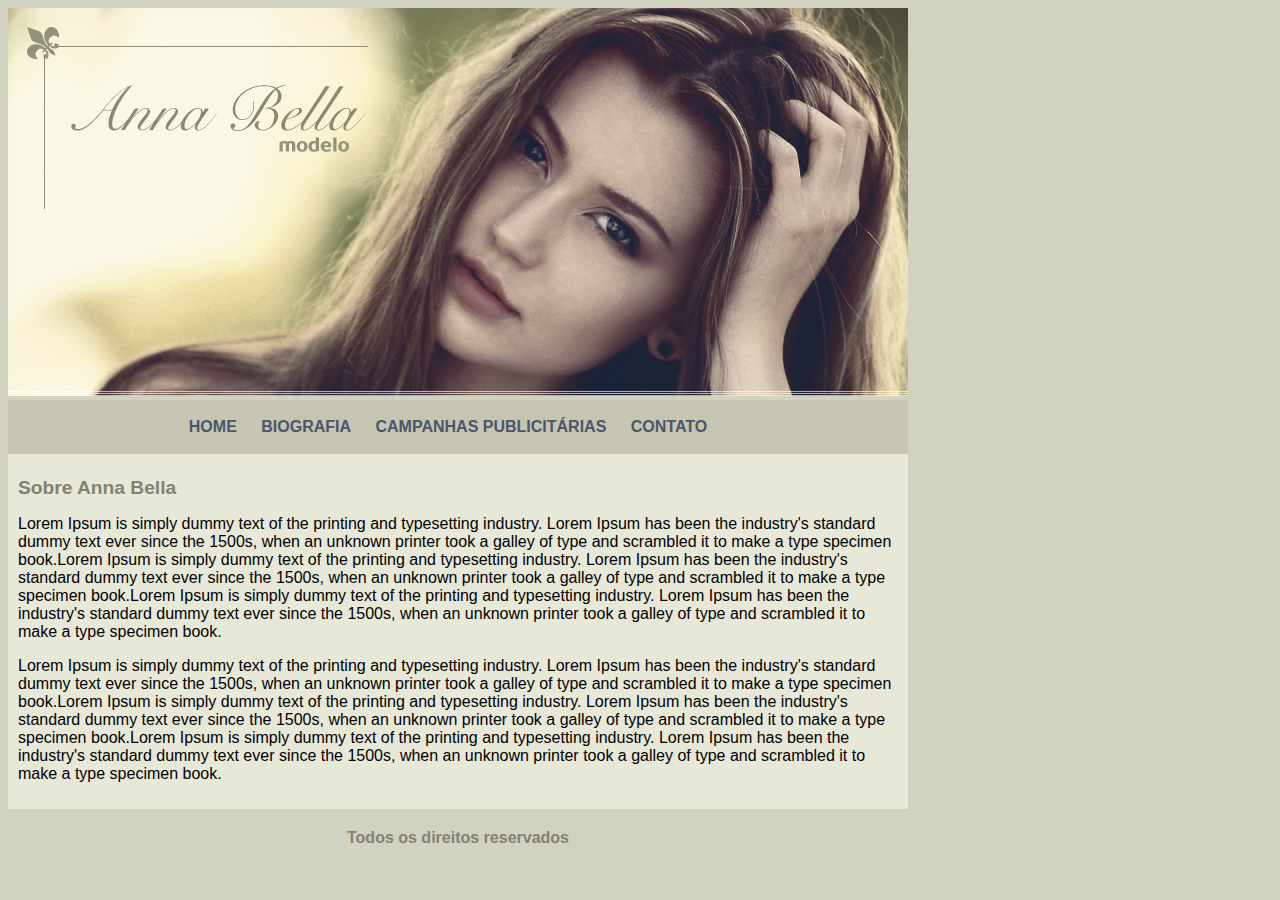
==== biography.html @ 4194a7e4 "add biography page" ====
<!DOCTYPE html>
<html>
	<head>
		<meta charset="utf-8">
		<meta name="viewport" content="width=device-width, initial-scale=1">
		<title>Anna Bella - Biografia</title>

		<link rel="stylesheet" type="text/css" href="css/style.css"> 
	</head>
	<body>
		<div id="principal">
			<img src="img/capa.png">

			<div id="menu">
				<a href="index.html">HOME</a>
				<a href="">BIOGRAFIA</a>
				<a href="campaigns.html">CAMPANHAS PUBLICITÁRIAS</a>
				<a href="contact.html">CONTATO</a>
			</div>

			<!-- inicio conteúdo -->
			<div class="conteudo">
				<h1>Sobre Anna Bella</h1>
				<p>
					Lorem Ipsum is simply dummy text of the printing and typesetting industry. Lorem Ipsum has been the industry's standard dummy text ever since the 1500s, when an unknown printer took a galley of type and scrambled it to make a type specimen book.Lorem Ipsum is simply dummy text of the printing and typesetting industry. Lorem Ipsum has been the industry's standard dummy text ever since the 1500s, when an unknown printer took a galley of type and scrambled it to make a type specimen book.Lorem Ipsum is simply dummy text of the printing and typesetting industry. Lorem Ipsum has been the industry's standard dummy text ever since the 1500s, when an unknown printer took a galley of type and scrambled it to make a type specimen book.
				</p>
				<p>
					Lorem Ipsum is simply dummy text of the printing and typesetting industry. Lorem Ipsum has been the industry's standard dummy text ever since the 1500s, when an unknown printer took a galley of type and scrambled it to make a type specimen book.Lorem Ipsum is simply dummy text of the printing and typesetting industry. Lorem Ipsum has been the industry's standard dummy text ever since the 1500s, when an unknown printer took a galley of type and scrambled it to make a type specimen book.Lorem Ipsum is simply dummy text of the printing and typesetting industry. Lorem Ipsum has been the industry's standard dummy text ever since the 1500s, when an unknown printer took a galley of type and scrambled it to make a type specimen book.
				</p>
			</div>
			<div class="rodape">
				<span>Todos os direitos reservados</span>
			</div>
		</div>
	</body>
</html>
---- css/style.css ----
body{
	background: #d2d2c1 url('img/fundo.png');
	font: 16px Arial, Helvetica,sans-serif;
}

a{
	text-decoration: none;
	color: #4b566a;
	padding-right: 20px;
	font-weight: bold;
}

h1{
	font-size: 1.2em;
	color: #828271;
}

#principal{
	width: 900px;
}

#menu{
	background: #c5c5b2;
	padding: 18px;
	text-align: center;
}

.conteudo{
	background: #e8e8d9;
	padding: 10px;
}

.rodape{
	font-weight: bold;
	text-align: center;
	color: #828271;
	padding-top: 20px;
}
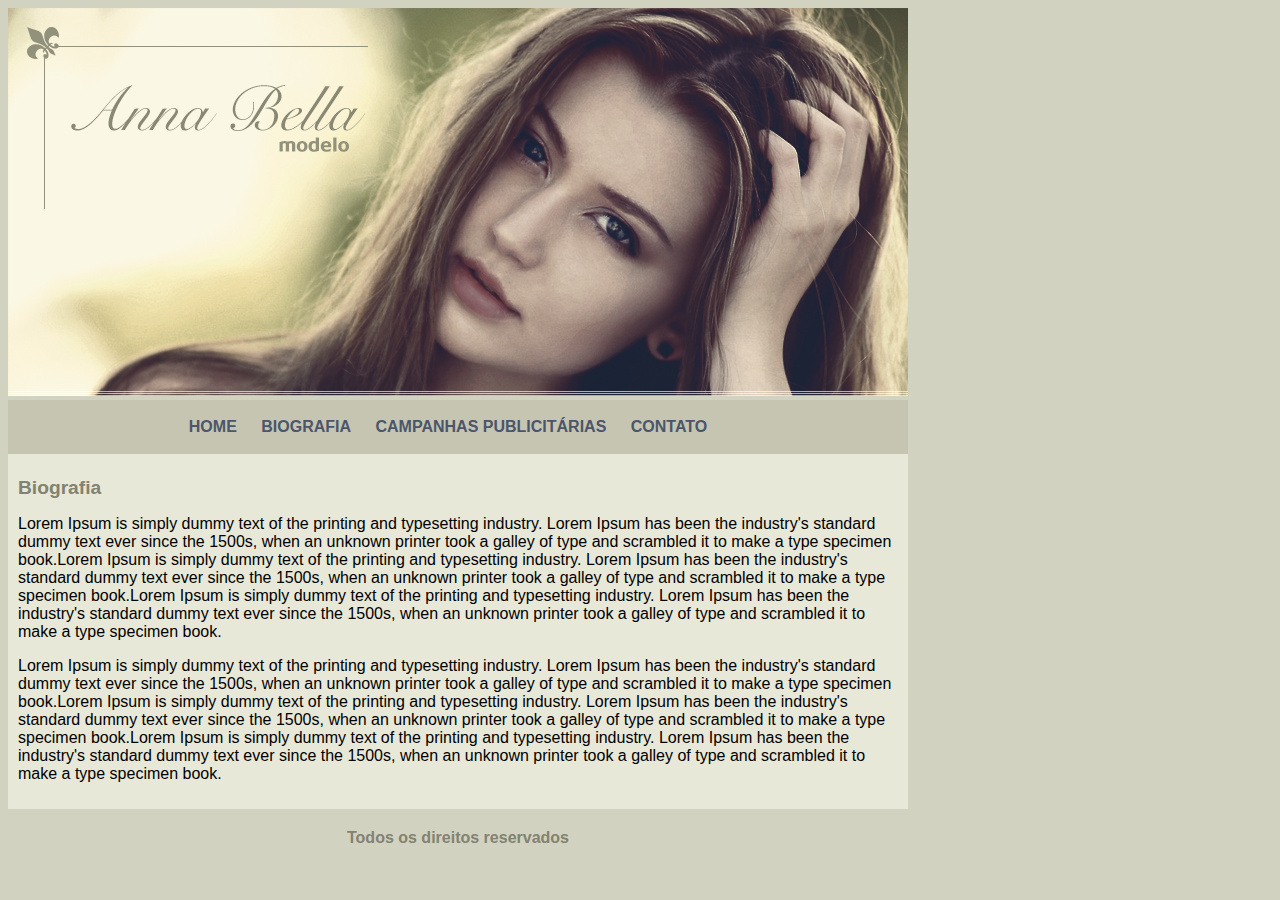
==== commit 88920dd1: "add campaings page" ====
--- a/biography.html
+++ b/biography.html
@@ -20,7 +20,7 @@
 
 			<!-- inicio conteúdo -->
 			<div class="conteudo">
-				<h1>Sobre Anna Bella</h1>
+				<h1>Biografia</h1>
 				<p>
 					Lorem Ipsum is simply dummy text of the printing and typesetting industry. Lorem Ipsum has been the industry's standard dummy text ever since the 1500s, when an unknown printer took a galley of type and scrambled it to make a type specimen book.Lorem Ipsum is simply dummy text of the printing and typesetting industry. Lorem Ipsum has been the industry's standard dummy text ever since the 1500s, when an unknown printer took a galley of type and scrambled it to make a type specimen book.Lorem Ipsum is simply dummy text of the printing and typesetting industry. Lorem Ipsum has been the industry's standard dummy text ever since the 1500s, when an unknown printer took a galley of type and scrambled it to make a type specimen book.
 				</p>
--- a/css/style.css
+++ b/css/style.css
@@ -25,6 +25,10 @@
 	text-align: center;
 }
 
+.img-campaigns{
+	border: 10px solid #c3c3ae;
+}
+
 .conteudo{
 	background: #e8e8d9;
 	padding: 10px;
